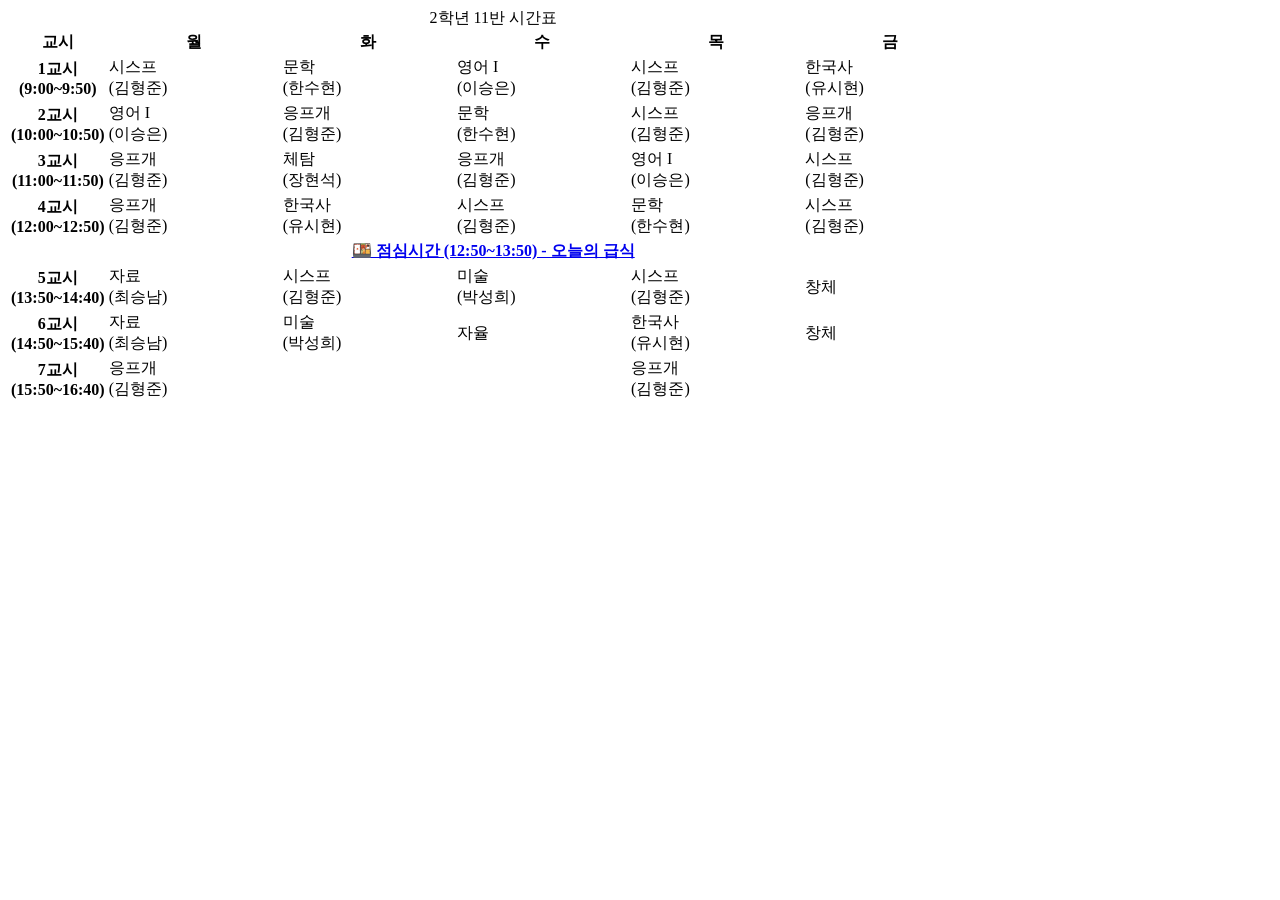
==== index.html @ 503e9654 "Update and rename _17.html to index.html" ====
<!DOCTYPE html>
<html lang="ko">
<head>
    <meta charset="UTF-8">
    <title>나의 학급 시간표</title>
    <link rel="stylesheet" href="css/style.css">
</head>
<body>

    <table>
        <caption>2학년 11반 시간표</caption>
        <colgroup>
            <col width="10%">
            <col width="18%">
            <col width="18%">
            <col width="18%">
            <col width="18%">
            <col width="18%">
        </colgroup>

        <thead>
            <tr>
                <th>교시</th>
                <th>월</th>
                <th>화</th>
                <th>수</th>
                <th>목</th>
                <th>금</th>
            </tr>
        </thead>

        <tbody>
            <tr>
                <th>1교시<br>(9:00~9:50)</th>
                <td>시스프<br>(김형준)</td>
                <td>문학<br>(한수현)</td>
                <td>영어 I<br>(이승은)</td>
                <td>시스프<br>(김형준)</td>
                <td>한국사<br>(유시현)</td>
            </tr>
            <tr>
                <th>2교시<br>(10:00~10:50)</th>
                <td>영어 I<br>(이승은)</td>
                <td>응프개<br>(김형준)</td>
                <td>문학<br>(한수현)</td>
                <td>시스프<br>(김형준)</td>
                <td>응프개<br>(김형준)</td>
            </tr>
            <tr>
                <th>3교시<br>(11:00~11:50)</th>
                <td>응프개<br>(김형준)</td>
                <td>체탐<br>(장현석)</td>
                <td>응프개<br>(김형준)</td>
                <td>영어 I<br>(이승은)</td>
                <td>시스프<br>(김형준)</td>
            </tr>
            <tr>
                <th>4교시<br>(12:00~12:50)</th>
                <td>응프개<br>(김형준)</td>
                <td>한국사<br>(유시현)</td>
                <td>시스프<br>(김형준)</td>
                <td>문학<br>(한수현)</td>
                <td>시스프<br>(김형준)</td>
            </tr>
            <tr>
                <th colspan="6" class="lunch-link">
                    <a href="https://sungili-h.goesn.kr/sungili-h/ad/fm/foodmenu/selectFoodMenuView.do?mi=18401"
                    target="_blank" rel="noopener noreferrer">
                        🍱 점심시간 (12:50~13:50) - 오늘의 급식
                    </a>
                </th>
            </tr>
            <tr>
                <th>5교시<br>(13:50~14:40)</th>
                <td>자료<br>(최승남)</td>
                <td>시스프<br>(김형준)</td>
                <td>미술<br>(박성희)</td>
                <td>시스프<br>(김형준)</td>
                <td>창체</td>
            </tr>
            <tr>
                <th>6교시<br>(14:50~15:40)</th>
                <td>자료<br>(최승남)</td>
                <td>미술<br>(박성희)</td>
                <td>자율</td>
                <td>한국사<br>(유시현)</td>
                <td>창체</td>
            </tr>
            <tr>
                <th>7교시<br>(15:50~16:40)</th>
                <td>응프개<br>(김형준)</td>
                <td></td>
                <td></td>
                <td>응프개<br>(김형준)</td>
                <td></td>
            </tr>
        </tbody>
    </table>

</body>
</html>
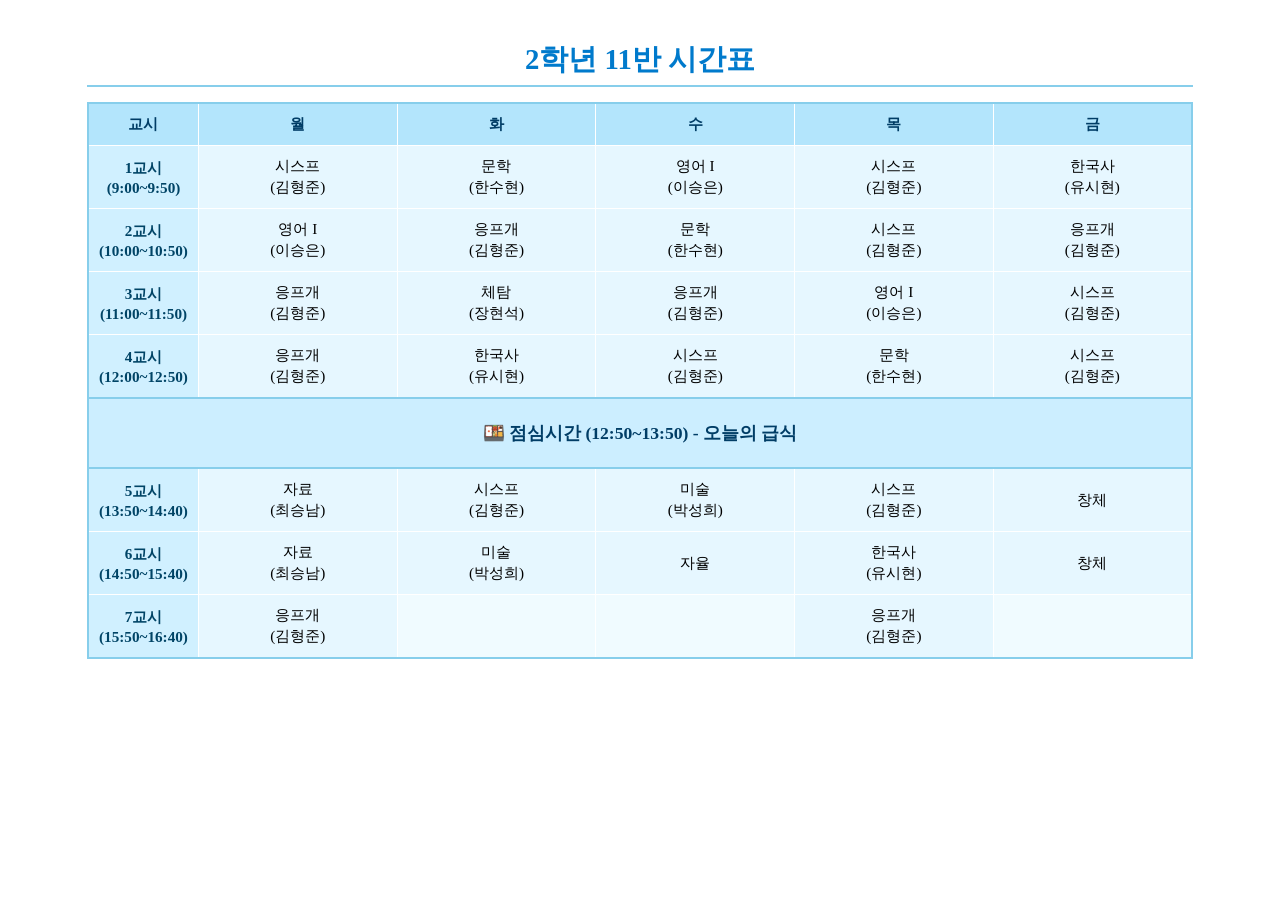
==== commit a2f27037: "Update index.html" ====
--- a/index.html
+++ b/index.html
@@ -3,7 +3,7 @@
 <head>
     <meta charset="UTF-8">
     <title>나의 학급 시간표</title>
-    <link rel="stylesheet" href="css/style.css">
+    <link rel="stylesheet" href="style.css">
 </head>
 <body>
 
--- a/style.css
+++ b/style.css
@@ -0,0 +1,61 @@
+table {
+    text-align: center;
+    margin: 40px auto;
+    border-collapse: collapse;
+    background-color: #e6f7ff;
+    border: 2px solid skyblue; /* 테두리만 하늘색 */
+}
+
+caption {
+    font-size: 180%;
+    margin-bottom: 15px;
+    color: #007acc;
+    font-weight: bold;
+    border-bottom: 2px solid skyblue;
+    padding-bottom: 5px;
+}
+
+th, td {
+    border: 1px solid white; /* 셀 내부 테두리는 하얀색 */
+    padding: 10px;
+    font-size: 0.95em;
+}
+
+thead th {
+    background-color: #b3e5fc;
+    color: #003d66;
+    font-weight: bold;
+}
+
+tbody th {
+    background-color: #d0f0ff;
+    color: #004466;
+    font-weight: bold;
+}
+
+.lunch-link {
+    background-color: #cceeff;
+    text-align: center;
+    font-weight: bold;
+    font-size: 1.1em;
+    border-top: 2px solid skyblue;
+    border-bottom: 2px solid skyblue;
+}
+
+.lunch-link a {
+    text-decoration: none;
+    color: #003d66;
+    display: block;
+    padding: 12px;
+    transition: background-color 0.3s;
+}
+
+.lunch-link a:hover {
+    background-color: #b3e5fc;
+}
+
+td:empty {
+    background-color: #f0fbff;
+}
+
+
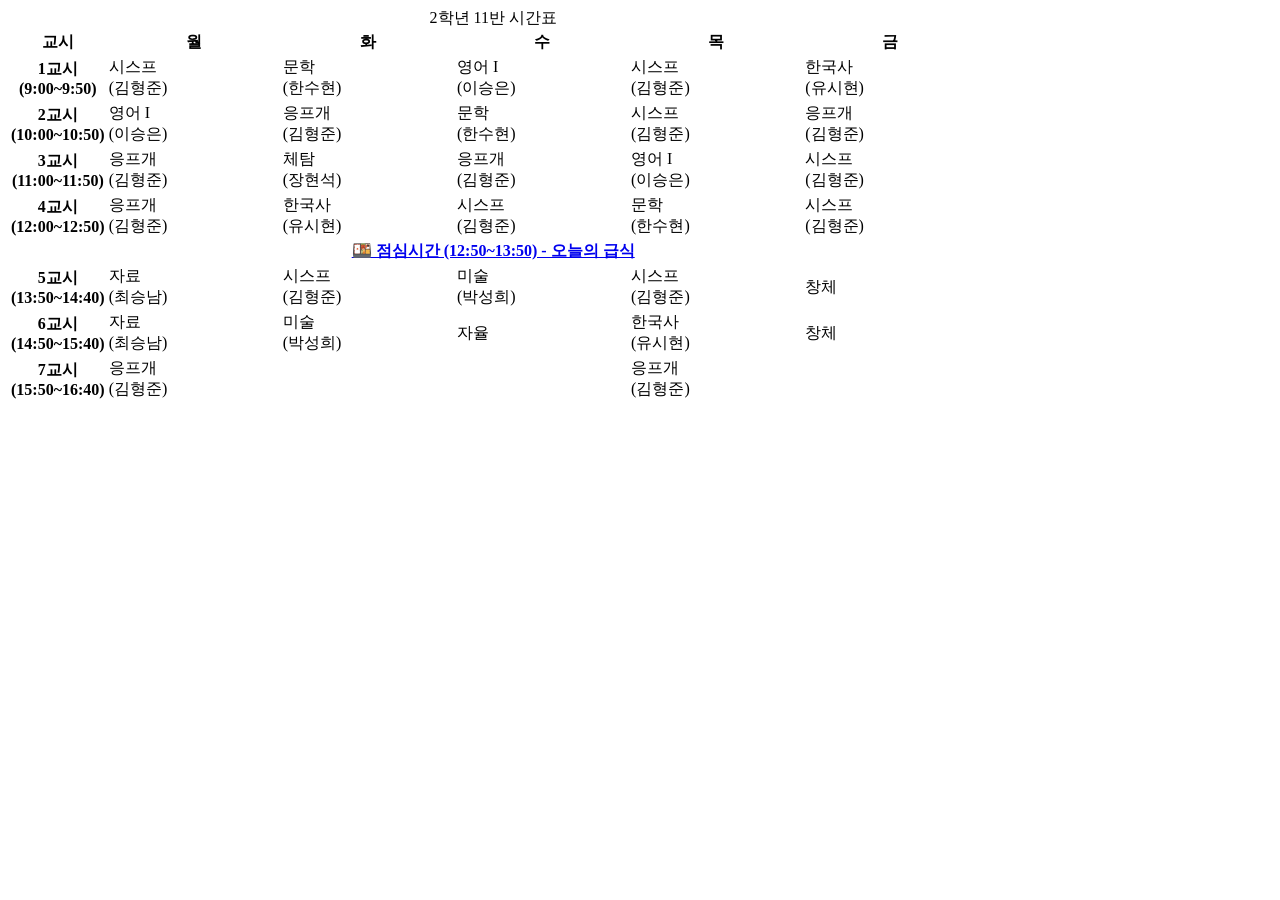
==== commit d8fbda8d: "Update index.html" ====
--- a/index.html
+++ b/index.html
@@ -3,7 +3,7 @@
 <head>
     <meta charset="UTF-8">
     <title>나의 학급 시간표</title>
-    <link rel="stylesheet" href="style.css">
+    <link rel="stylesheet" href="https://raw.githubusercontent.com/hgjhgjfg/test/main/css/style.css">
 </head>
 <body>
 
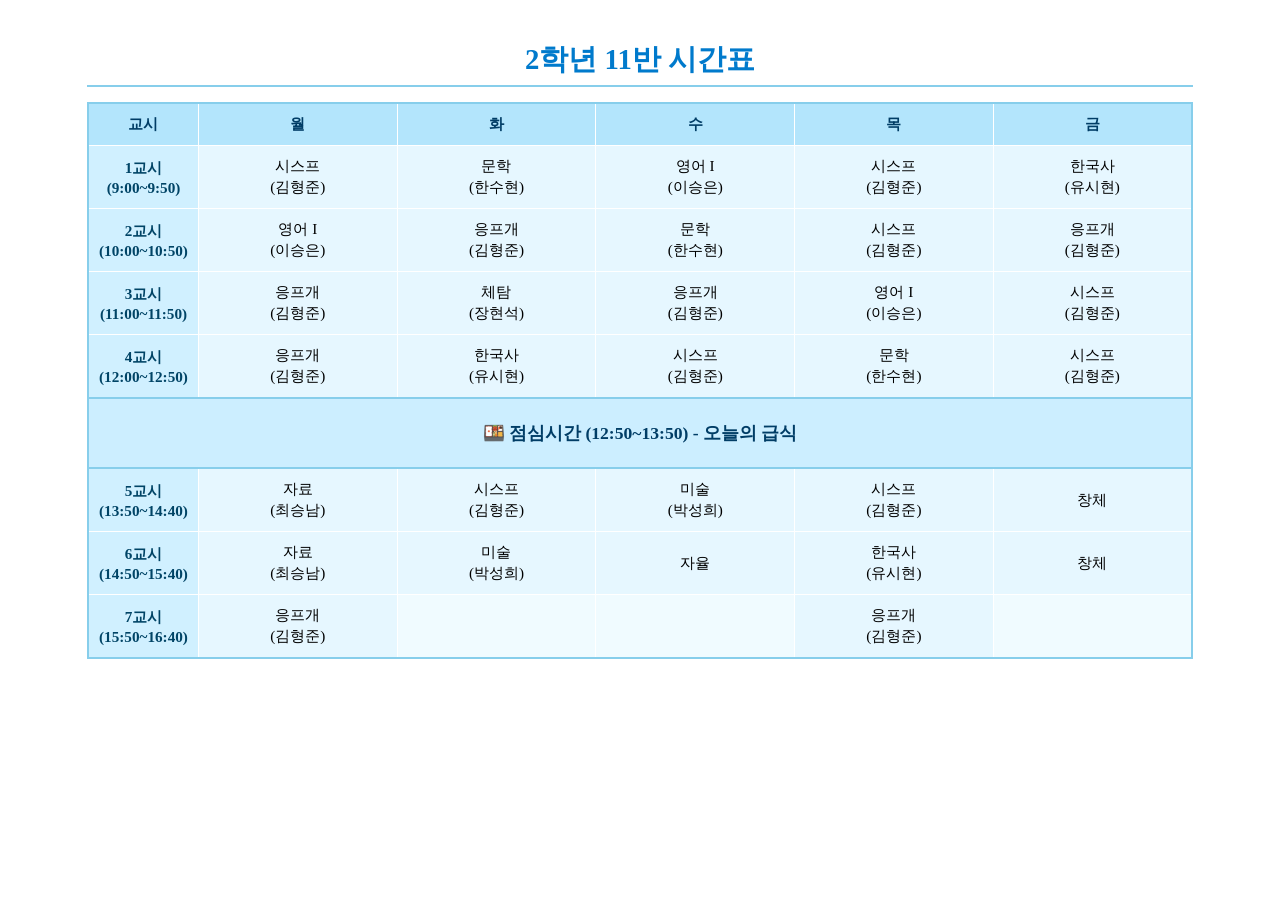
==== commit 045c446a: "Update index.html" ====
--- a/index.html
+++ b/index.html
@@ -3,7 +3,7 @@
 <head>
     <meta charset="UTF-8">
     <title>나의 학급 시간표</title>
-    <link rel="stylesheet" href="https://raw.githubusercontent.com/hgjhgjfg/test/main/css/style.css">
+    <link rel="stylesheet" href="style.css">
 </head>
 <body>
 
--- a/style.css
+++ b/style.css
@@ -0,0 +1,61 @@
+table {
+    text-align: center;
+    margin: 40px auto;
+    border-collapse: collapse;
+    background-color: #e6f7ff;
+    border: 2px solid skyblue; 
+}
+
+caption {
+    font-size: 180%;
+    margin-bottom: 15px;
+    color: #007acc;
+    font-weight: bold;
+    border-bottom: 2px solid skyblue;
+    padding-bottom: 5px;
+}
+
+th, td {
+    border: 1px solid white;
+    padding: 10px;
+    font-size: 0.95em;
+}
+
+thead th {
+    background-color: #b3e5fc;
+    color: #003d66;
+    font-weight: bold;
+}
+
+tbody th {
+    background-color: #d0f0ff;
+    color: #004466;
+    font-weight: bold;
+}
+
+.lunch-link {
+    background-color: #cceeff;
+    text-align: center;
+    font-weight: bold;
+    font-size: 1.1em;
+    border-top: 2px solid skyblue;
+    border-bottom: 2px solid skyblue;
+}
+
+.lunch-link a {
+    text-decoration: none;
+    color: #003d66;
+    display: block;
+    padding: 12px;
+    transition: background-color 0.3s;
+}
+
+.lunch-link a:hover {
+    background-color: #b3e5fc;
+}
+
+td:empty {
+    background-color: #f0fbff;
+}
+
+
